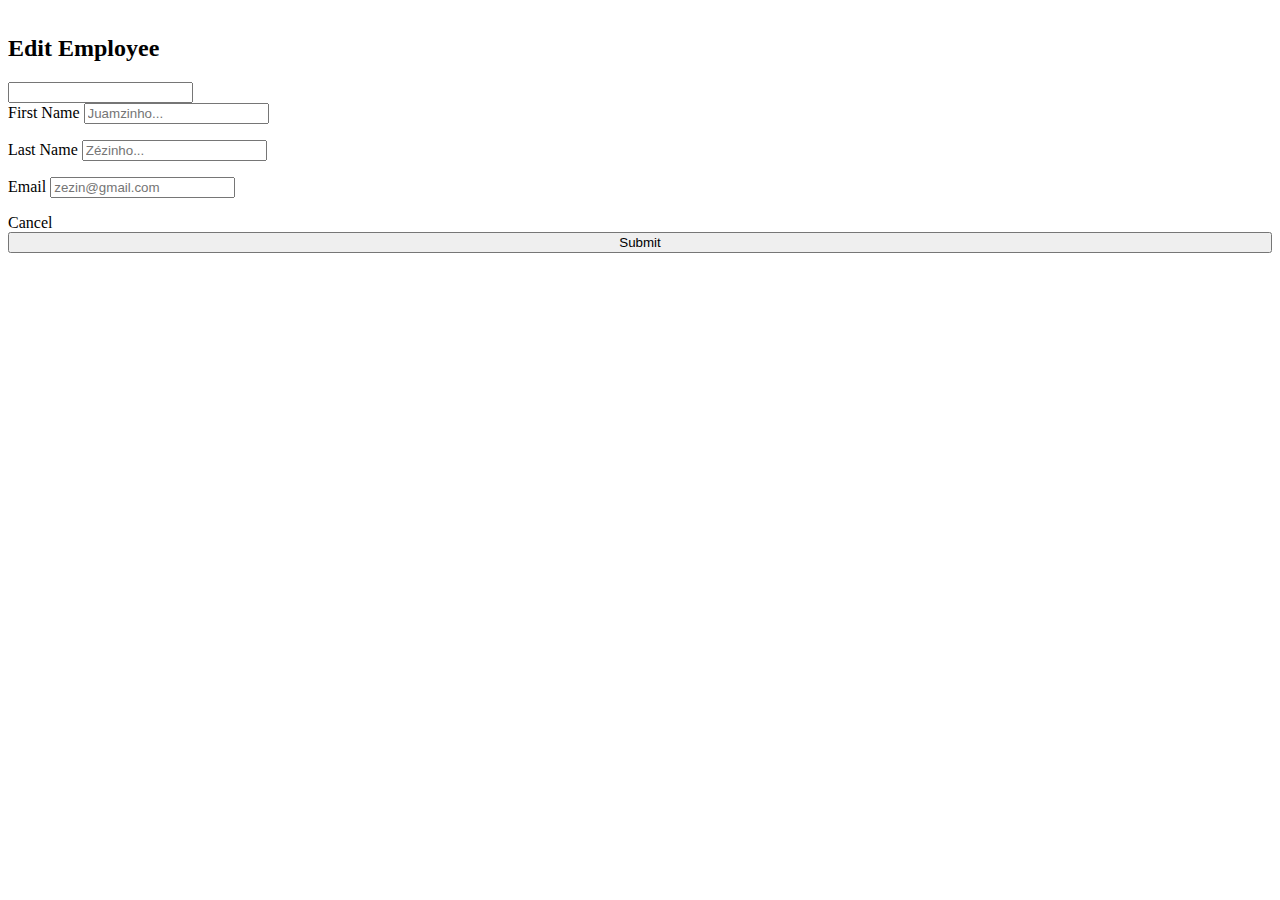
==== src/main/resources/templates/employee/edit.html @ cda850da "DataTables, JS, Create Edit and Update, Error" ====
<!DOCTYPE html>
<html lang="en" xmlns:th="http://www.thymeleaf.org">
<head th:replace="/fragments/head :: head">
    <meta charset="UTF-8">
    <title>Title</title>
</head>
<body>

    <div class="container" style="margin-top: 35px;">
        <h2> Edit Employee</h2>

        <div class="row">
            <!-- Adding object to the form -->
            <form
                    class="col s12"
                    th:object="${employee}"
                    th:action="@{/employees/edit}"
                    method="POST"
            >
                <input th:hidden="true" th:field="*{id}">

                <div class="row">

                    <div class="input-field col s6">
                        <label for="first_name">First Name</label>
                        <input th:field="*{firstName}"
                               th:errorclass="error"
                               id="first_name" type="text" class="validate" placeholder="Juamzinho...">
                        <p th:if="${#fields.hasErrors('firstName')}"
                           th:errorclass="error-message"
                           th:errors="*{firstName}"
                           class="flow-text">
                        </p>
                    </div>

                    <div class="input-field col s6">
                        <label for="last_name">Last Name</label>
                        <input  th:field="*{lastName}"
                                th:errorclass="error"
                                id="last_name" type="text" class="validate" placeholder="Zézinho...">
                        <p th:if="${#fields.hasErrors('lastName')}"
                           th:errorclass="error-message"
                           th:errors="*{lastName}"
                           class="flow-text">
                        </p>
                    </div>

                </div>

                <div class="row">
                    <div class="input-field col s12">
                        <label for="email">Email</label>
                        <input th:field="*{email}"
                               th:errorclass="error"
                                id="email" type="email" class="validate" placeholder="zezin@gmail.com">
                        <p th:if="${#fields.hasErrors('email')}"
                           th:errorclass="error-message"
                           th:errors="*{email}"
                           class="flow-text">
                        </p>
                    </div>
                </div>

                <div class="row">
                    <div class="col s4 m2">
                        <a class="btn waves-effect waves-light red lighten-2"
                           style="width: 100%;"
                           type="button"
                            th:href="@{/employees/}">Cancel
                            <i class="fas fa-ban right"></i>
                        </a>
                    </div>
                    <div class="col s4 m2 offset-s4 offset-m8">
                        <button class="btn waves-effect waves-light" type="submit" style="width: 100%;">Submit
                            <i class="fas fa-paper-plane right"></i>
                        </button>
                    </div>

                </div>
            </form>
        </div>
    </div>

    <th:block th:replace="/fragments/footer :: footer" />
</body>
</html>
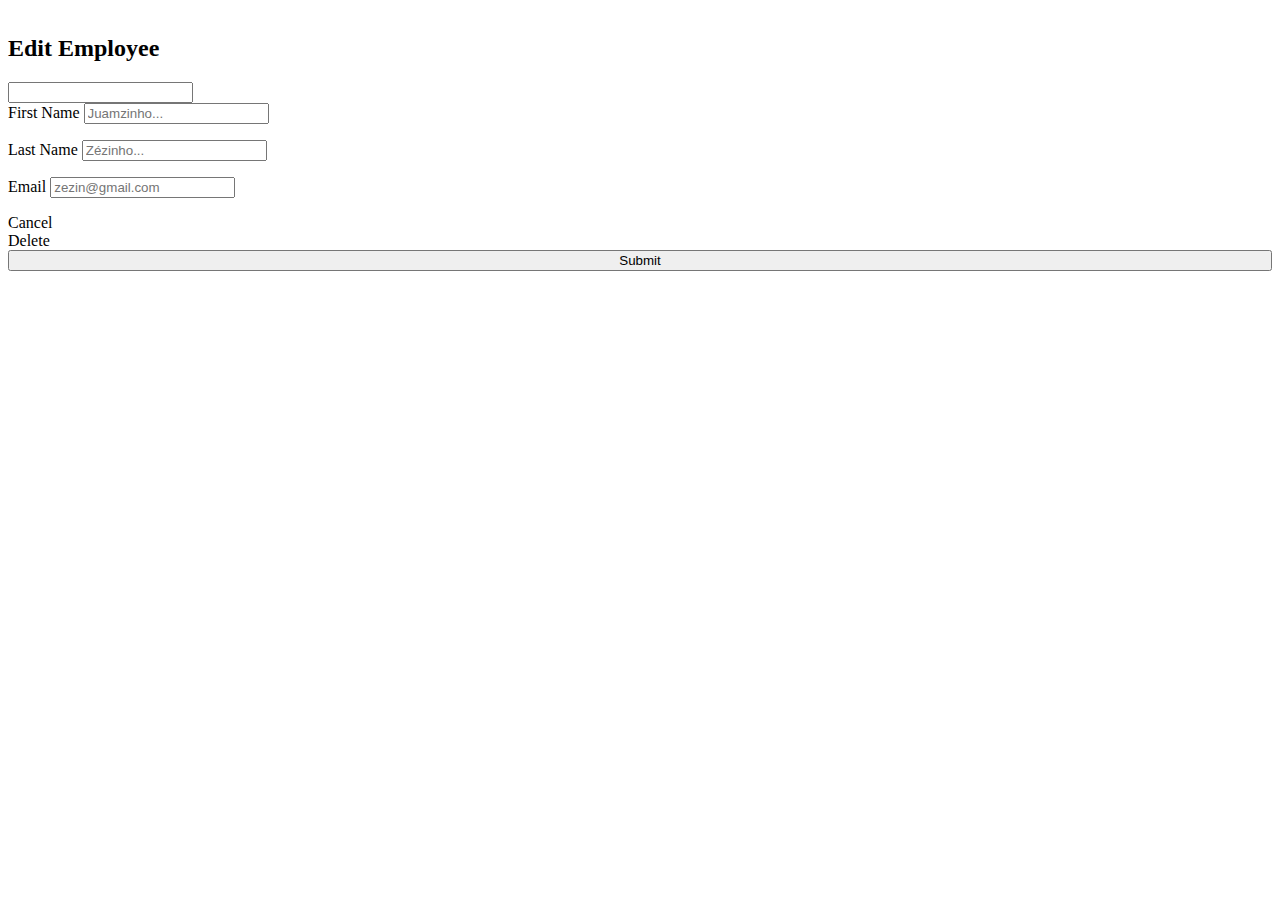
==== commit 2175b516: "Employee Controller Edit and Save" ====
--- a/src/main/resources/templates/employee/edit.html
+++ b/src/main/resources/templates/employee/edit.html
@@ -50,27 +50,38 @@
                 <div class="row">
                     <div class="input-field col s12">
                         <label for="email">Email</label>
-                        <input th:field="*{email}"
-                               th:errorclass="error"
+
+                        <input  th:field="*{email}"
+                                th:errorclass="error"
                                 id="email" type="email" class="validate" placeholder="zezin@gmail.com">
+
                         <p th:if="${#fields.hasErrors('email')}"
                            th:errorclass="error-message"
                            th:errors="*{email}"
                            class="flow-text">
                         </p>
+                        
                     </div>
                 </div>
 
                 <div class="row">
                     <div class="col s4 m2">
-                        <a class="btn waves-effect waves-light red lighten-2"
-                           style="width: 100%;"
-                           type="button"
+                        <a  class="btn waves-effect waves-light grey darken-1"
+                            style="width: 100%;"
+                            role="button"
                             th:href="@{/employees/}">Cancel
                             <i class="fas fa-ban right"></i>
                         </a>
                     </div>
-                    <div class="col s4 m2 offset-s4 offset-m8">
+                    <div class="col s4 m2">
+                        <a  class="btn waves-effect waves-light red lighten-1"
+                            style="width: 100%;"
+                            role="button"
+                            th:href="@{/employees/delete(id=*{id})}">Delete
+                            <i class="fas fa-trash right"></i>
+                        </a>
+                    </div>
+                    <div class="col s4 m2 offset-m6">
                         <button class="btn waves-effect waves-light" type="submit" style="width: 100%;">Submit
                             <i class="fas fa-paper-plane right"></i>
                         </button>
